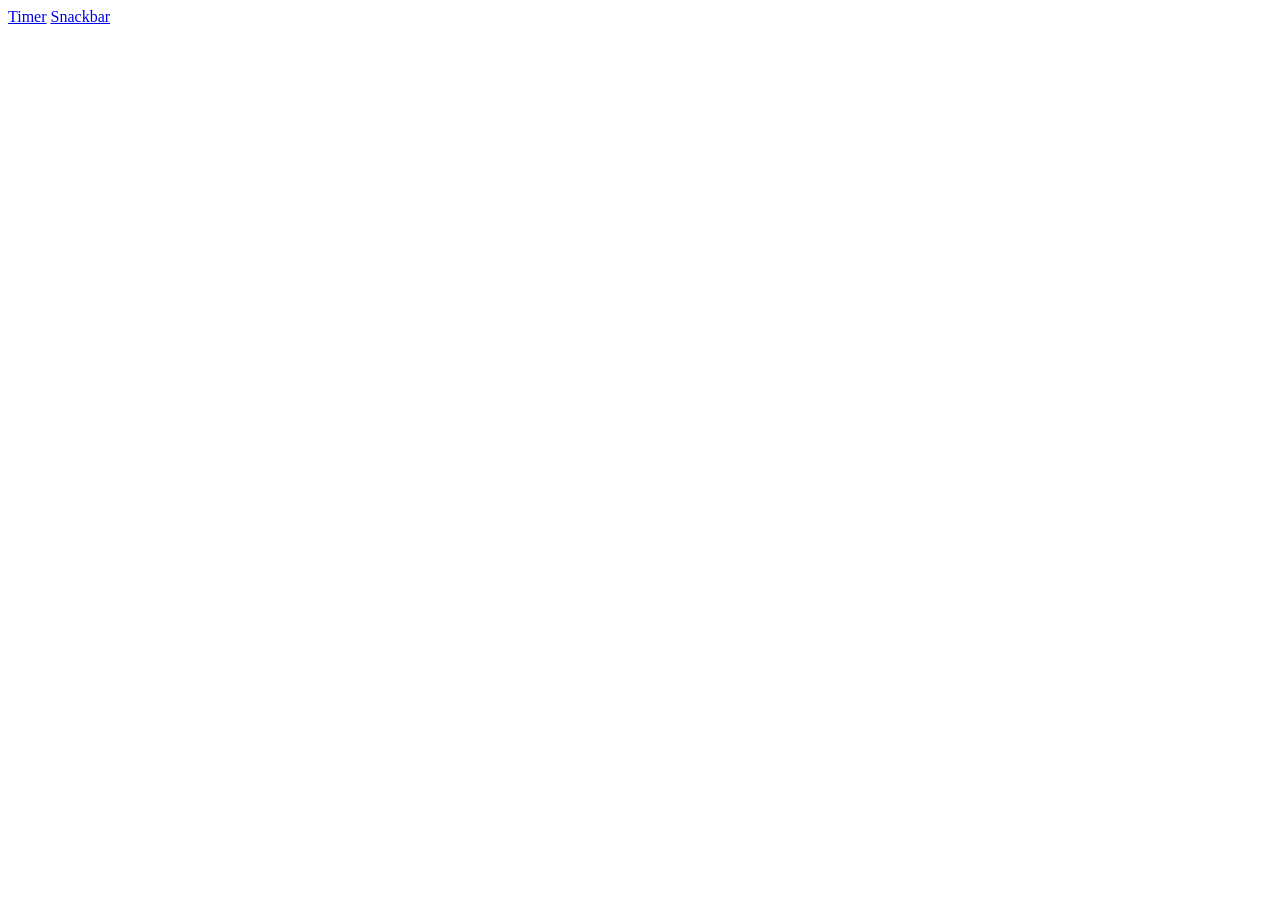
==== index.html @ e0f0b64b "Deploying to gh-pages from @ KaterynaBlinova-1995/goit-js-hw-10@70699beef6995d28bf8b4945b2a9ade372d2" ====
<!DOCTYPE html>
<html lang="en">
  <head>
    <meta charset="UTF-8" />
    <meta name="viewport" content="width=device-width, initial-scale=1.0" />
    <title>Homework 10</title>
  </head>
  <body>
    <a href="./1-timer.html">Timer</a>
    <a href="./2-snackbar.html">Snackbar</a>
  </body>
</html>
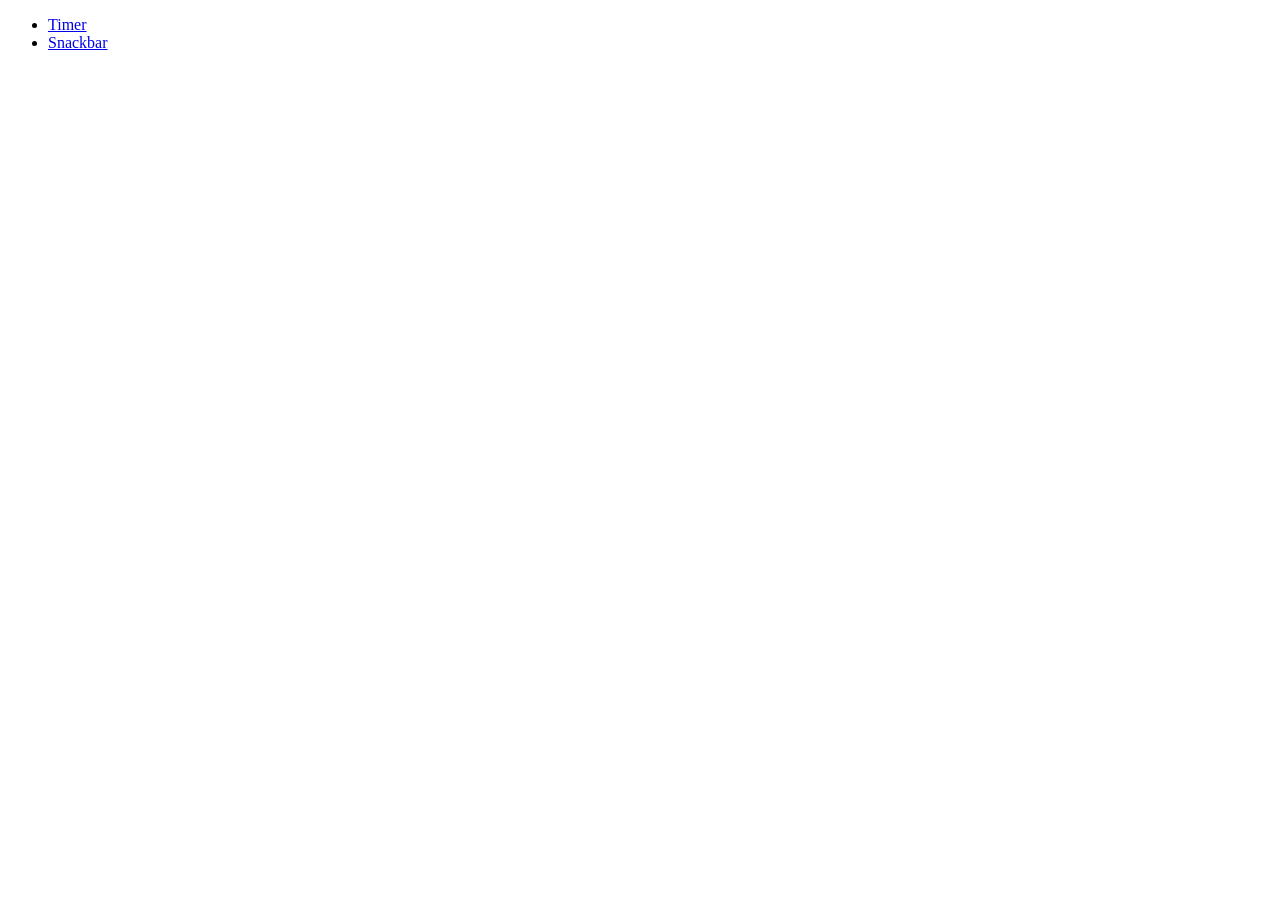
==== commit b4742694: "Deploying to gh-pages from @ KaterynaBlinova-1995/goit-js-hw-10@8a3ed75940511b3613e0fccaebd03d2ba230" ====
--- a/index.html
+++ b/index.html
@@ -3,10 +3,29 @@
   <head>
     <meta charset="UTF-8" />
     <meta name="viewport" content="width=device-width, initial-scale=1.0" />
-    <title>Homework 10</title>
+    <title>goit-js-hw-10</title>
+    <link rel="stylesheet" crossorigin href="/goit-js-hw-10/assets/styles-CSj_bkDF.css">
   </head>
   <body>
-    <a href="./1-timer.html">Timer</a>
-    <a href="./2-snackbar.html">Snackbar</a>
+    <header class="header">
+      <div class="container">
+        <nav class="nav">
+          <ul class="nav-list">
+            <li class="nav-item">
+              <a class="nav-link {=$highlight-act}" href="./1-timer.html"
+                >Timer</a
+              >
+            </li>
+            <li class="nav-item">
+              <a class="nav-link {=$highlight-curr}" href="./2-snackbar.html"
+                >Snackbar</a
+              >
+            </li>
+          </ul>
+        </nav>
+      </div>
+    </header>
+
+    <main></main>
   </body>
 </html>
